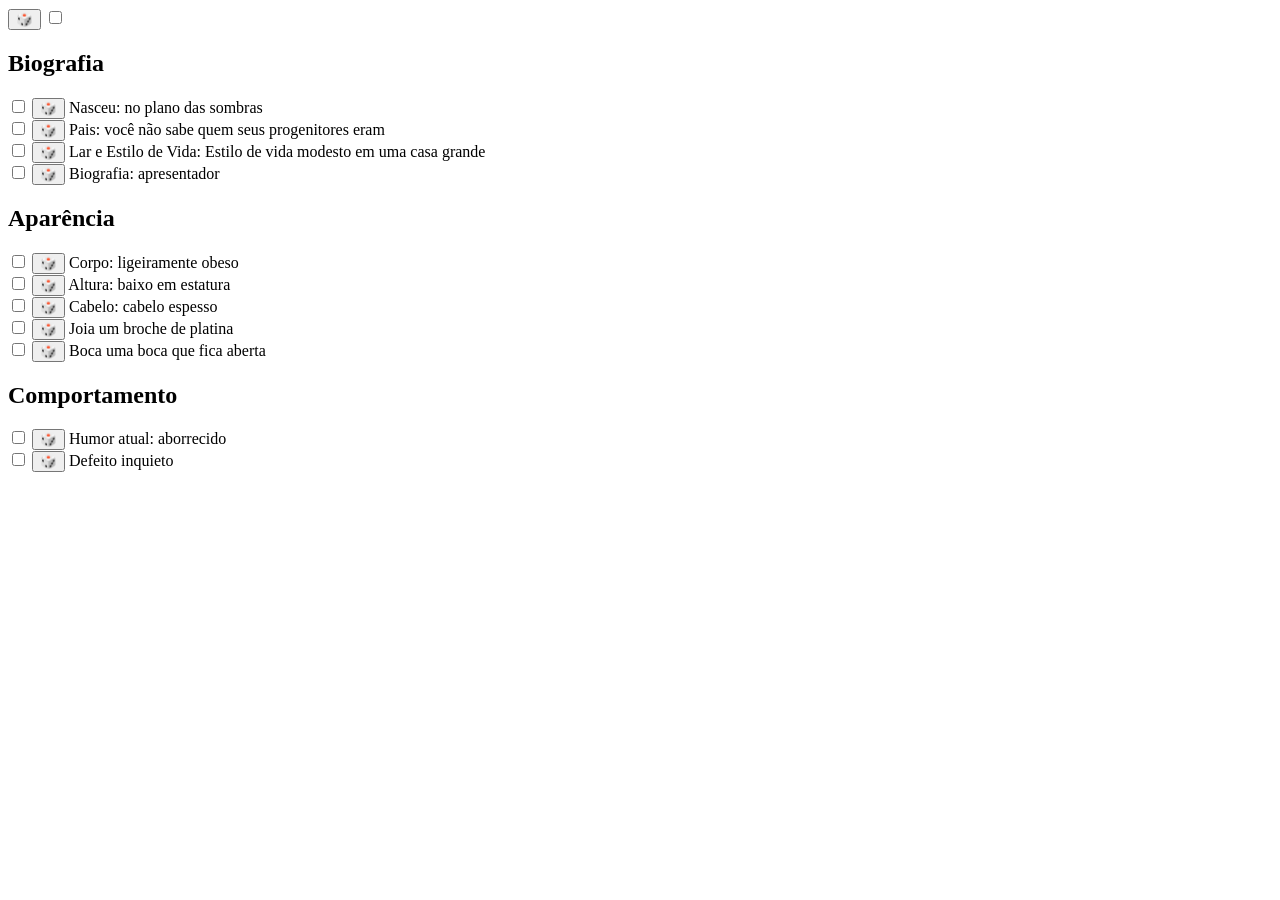
==== gerador.html @ 042e6997 "servidor excluido" ====
<!DOCTYPE html>
<html>
<head>
  <meta charset="utf-8">
  <meta http-equiv="X-UA-Compatible" content="IE=edge">
  <meta name="viewport" content="width=device-width, initial-scale=1">
  <title></title>
  <link rel="stylesheet" href="">
  <style type="text/css">
    #NPC_container{
      /*text-align: right;*/
    }
  </style>
</head>
<body>
  <input type="button" value="🎲" id="regenerate">
  <input type="checkbox" value="🎲" id="toggle_all">
  <div id="NPC_container">
    <div id="NPC_background">
      <h2>Biografia</h2>
      <div class="local_de_nascimento">
        <input type="checkbox" class="local_de_nascimento">
        <input type="button" value="🎲">
        <label>Nasceu:</label>
        <span></span>
      </div>
      <div class="pais">
        <input type="checkbox" class="pais">
        <input type="button" value="🎲">
        <label>Pais:</label>
        <span></span>
      </div>
      <div class="lar">
        <input type="checkbox" class="lar">
        <input type="button" value="🎲">
        <label>Lar e Estilo de Vida:</label>
        <span></span>
      </div>
      <div class="biografia">
        <input type="checkbox" class="biografia">
        <input type="button" value="🎲">
        <label>Biografia:</label>
        <span></span>
      </div>
    </div>
    <div id="NPC_appearance">
      <h2>Aparência</h2>
      <div class="corpo">
        <input type="checkbox" class="corpo">
        <input type="button" value="🎲">
        <label>Corpo:</label>
        <span></span>
      </div>
      <div class="altura">
        <input type="checkbox" class="altura">
        <input type="button" value="🎲">
        <label>Altura:</label>
        <span></span>
      </div>
      <div class="cabelo">
        <input type="checkbox" class="cabelo">
        <input type="button" value="🎲">
        <label>Cabelo:</label>
        <span></span>
      </div>
      <div class="" data-empty="true">
        <input type="checkbox" class="">
        <input type="button" value="🎲">
        <label></label>
        <span></span>
      </div>
      <div class="" data-empty="true">
        <input type="checkbox" class="">
        <input type="button" value="🎲">
        <label></label>
        <span></span>
      </div>
    </div>
    <div id="NPC_behavior">
      <h2>Comportamento</h2>
      <div class="humor">
        <input type="checkbox" class="humor">
        <input type="button" value="🎲">
        <label>Humor atual:</label>
        <span></span>
      </div>
      <div class="" data-empty="true">
        <input type="checkbox" class="">
        <input type="button" value="🎲">
        <label></label>
        <span></span>
      </div>
    </div>
  </div>
  <script src="./geração/funções.js"></script>
  <script src="./geração/anão.js"></script>
  <script src="./geração/elfo.js"></script>
  <script src="./geração/gnome.js"></script>
  <script src="./geração/goblin.js"></script>
  <script src="./geração/halfling.js"></script>
  <script src="./geração/humano.js"></script>
  <script src="./geração/meio_elfo.js"></script>
  <script src="./geração/meio_orc.js"></script>
  <script src="./geração/traços.js"></script>
  <script src="./gerador.js"></script>
</body>
</html>
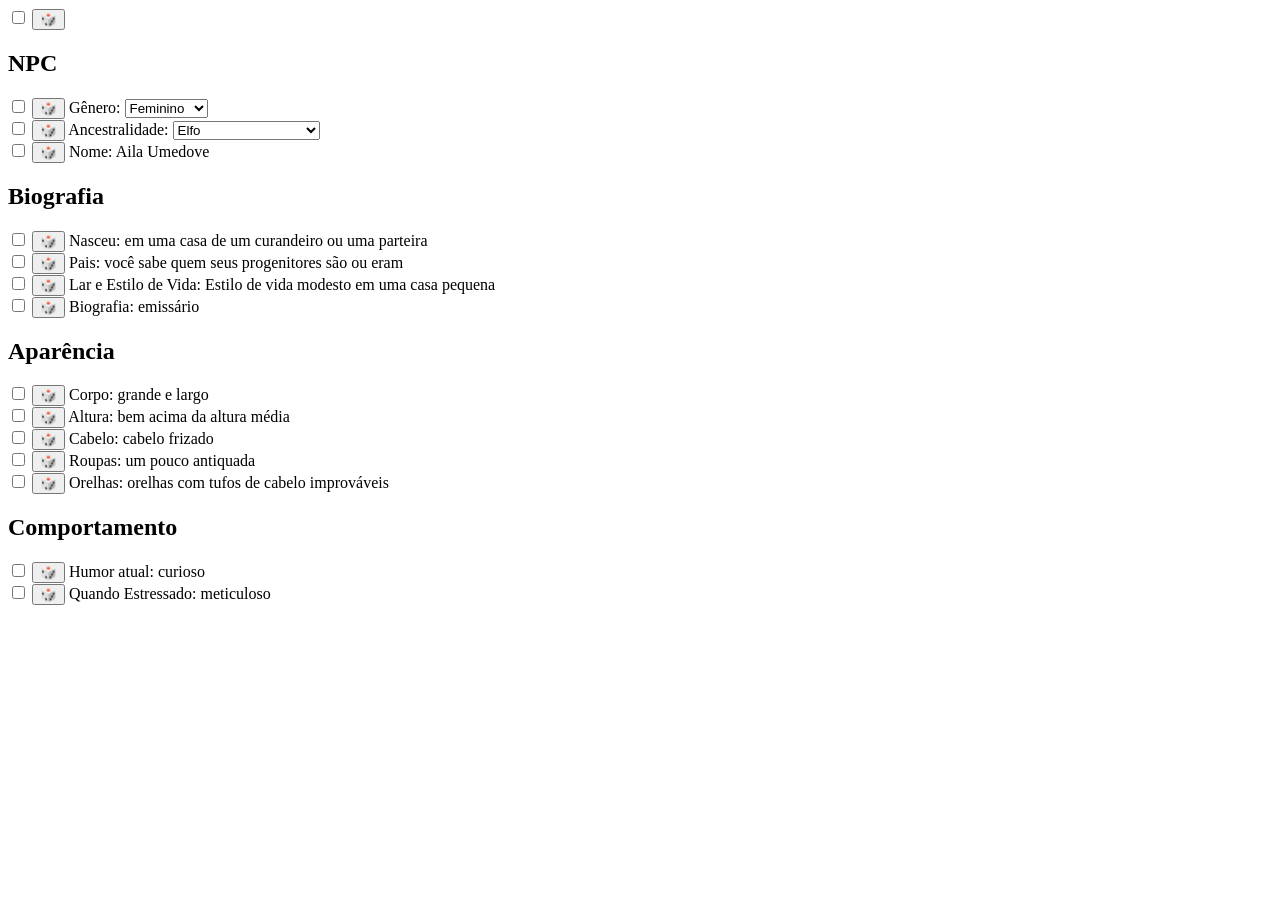
==== commit 12c0c5aa: "Geração de nome quase finalizada" ====
--- a/gerador.html
+++ b/gerador.html
@@ -7,15 +7,80 @@
   <title></title>
   <link rel="stylesheet" href="">
   <style type="text/css">
+    #humanos{
+    }
     #NPC_container{
       /*text-align: right;*/
     }
   </style>
 </head>
 <body>
+  <input type="checkbox" value="🎲" id="toggle_all">
   <input type="button" value="🎲" id="regenerate">
-  <input type="checkbox" value="🎲" id="toggle_all">
   <div id="NPC_container">
+    <div id="NPC">
+      <h2>NPC</h2>
+      <div class="genero">
+        <input type="checkbox" class="genero">
+        <input type="button" value="🎲">      
+        <label>Gênero:</label>
+        <select class="genero">
+          <option value="female">Feminino</option>
+          <option value="male">Masculino</option>
+          <option value="neutral">Neutro</option>
+        </select>
+      </div>
+      <div class="ancestralidade">
+        <input type="checkbox" class="ancestralidade">
+        <input type="button" value="🎲">      
+        <label>Ancestralidade:</label>
+        <select class="ancestralidade">
+          <option value="any">Aleatório</option>
+          <option value="anão" data-neutral="false">Anão</option>
+          <option value="elfo">Elfo</option>
+          <option value="gnomo">Gnomo</option>
+          <option value="goblin" data-neutral="false">Goblin</option>
+          <option value="halfling" data-neutral="false">Halfling</option>
+          <option value="meio_elfo" data-neutral="false">Meio elfo</option>
+          <option value="meio_orc">Meio orc</option>
+          <optgroup label="Humano">
+            <option value="humano" data-neutral="false">Etnia Aleatória</option>
+            <option value="garundi" data-neutral="false">Garundi</option>
+            <option value="keleshita" data-neutral="false">Keleshita</option>
+            <option value="kellid" data-neutral="false">Kellid</option>
+            <option value="nidalês" data-neutral="false">Nidalês</option>
+            <option value="shoanti" data-neutral="false">Shoanti</option>
+            <option value="taldano" data-neutral="false">Taldano</option>
+            <option value="ulfeno" data-neutral="false">Ulfeno</option>
+            <option value="varisiano" data-neutral="false">Varisiano</option>
+            <option value="vudrani" data-neutral="false">Vudrani</option>
+            <optgroup label="Mwangi" data-neutral="false">
+              <option value="mwangi">Cultura Aleatória</option>
+              <option value="bekyar">Bekyar</option>
+              <option value="bonuwat_mauxi">Bonuwat ou Mauxi</option>
+              <option value="zenj">Zenj</option>
+            </optgroup>
+            <optgroup label="Tianês">
+              <option value="tianês">Cultura Aleatória</option>
+              <option value="tian_dan" data-neutral="false">Tian Dan</option>
+              <option value="tian_dtangs" data-neutral="false">Tian Dtangs</option>
+              <option value="tian_hwan" data-neutral="false">Tian Hwan</option>
+              <option value="tian_la" data-neutral="false">Tian La</option>
+              <option value="tian_min">Tian Min</option>
+              <option value="tian_shu">Tian Shu</option>
+              <option value="tian_sing" data-neutral="false">Tian Sing</option>
+            </optgroup>
+          </optgroup>
+        </select>
+      </div>
+      <div class="nome">
+        <input type="checkbox" class="nome">
+        <input type="button" value="🎲">      
+        <label>Nome:</label>
+        <span></span>
+        <!-- <select id="nome"></select> -->
+      </div>
+    </div>
     <div id="NPC_background">
       <h2>Biografia</h2>
       <div class="local_de_nascimento">
@@ -95,7 +160,7 @@
   <script src="./geração/funções.js"></script>
   <script src="./geração/anão.js"></script>
   <script src="./geração/elfo.js"></script>
-  <script src="./geração/gnome.js"></script>
+  <script src="./geração/gnomo.js"></script>
   <script src="./geração/goblin.js"></script>
   <script src="./geração/halfling.js"></script>
   <script src="./geração/humano.js"></script>
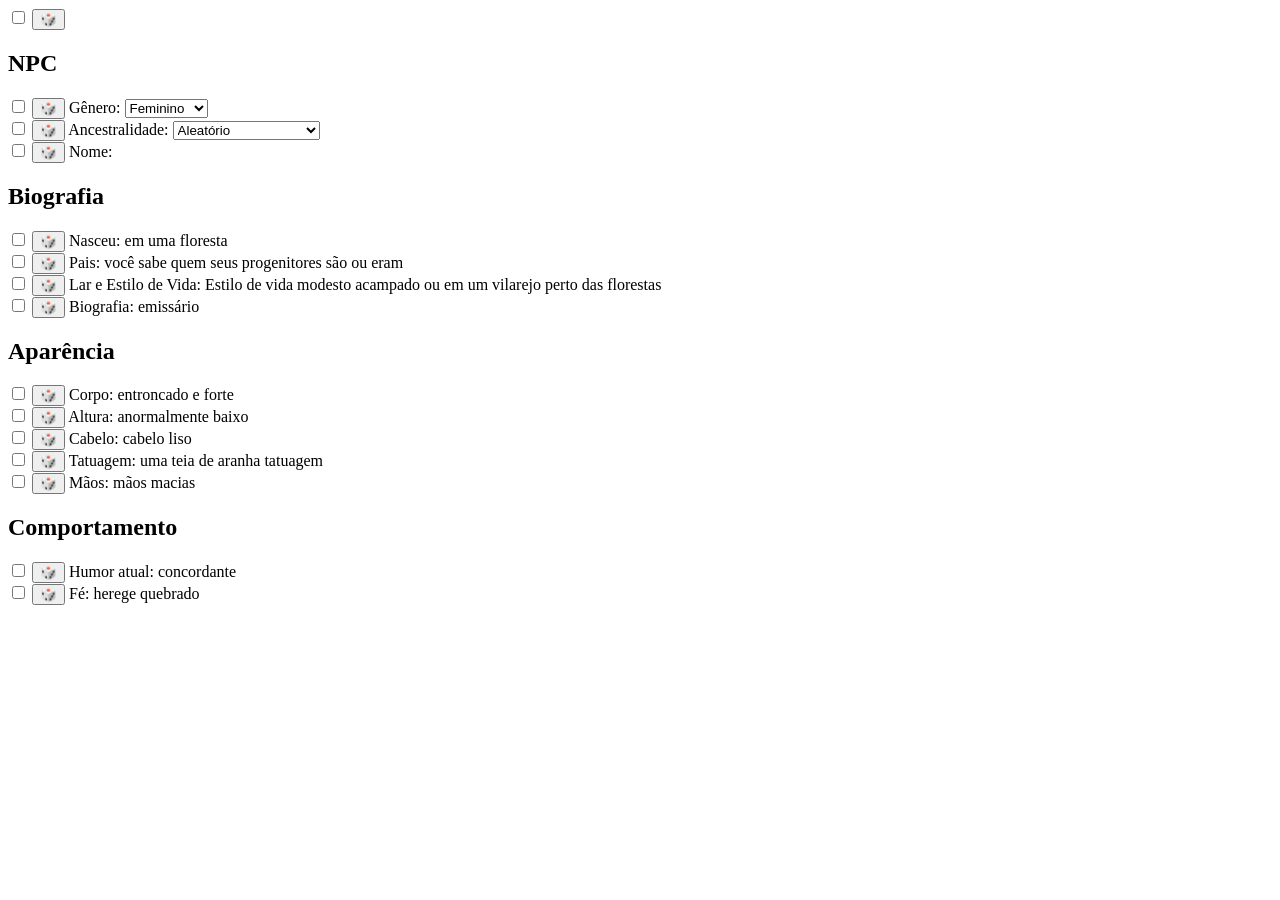
==== commit 0153cd65: "antes da loucura, atualizando todos objetos" ====
--- a/gerador.html
+++ b/gerador.html
@@ -55,10 +55,10 @@
             <option value="varisiano" data-neutral="false">Varisiano</option>
             <option value="vudrani" data-neutral="false">Vudrani</option>
             <optgroup label="Mwangi" data-neutral="false">
-              <option value="mwangi">Cultura Aleatória</option>
-              <option value="bekyar">Bekyar</option>
-              <option value="bonuwat_mauxi">Bonuwat ou Mauxi</option>
-              <option value="zenj">Zenj</option>
+              <option value="mwangi" class="humano">Cultura Aleatória</option>
+              <option value="bekyar" class="humano">Bekyar</option>
+              <option value="bonuwat_mauxi" class="humano">Bonuwat ou Mauxi</option>
+              <option value="zenj" class="humano">Zenj</option>
             </optgroup>
             <optgroup label="Tianês">
               <option value="tianês">Cultura Aleatória</option>
@@ -167,6 +167,7 @@
   <script src="./geração/meio_elfo.js"></script>
   <script src="./geração/meio_orc.js"></script>
   <script src="./geração/traços.js"></script>
+  <script src="./geração/ancestralidades.js"></script>
   <script src="./gerador.js"></script>
 </body>
 </html>
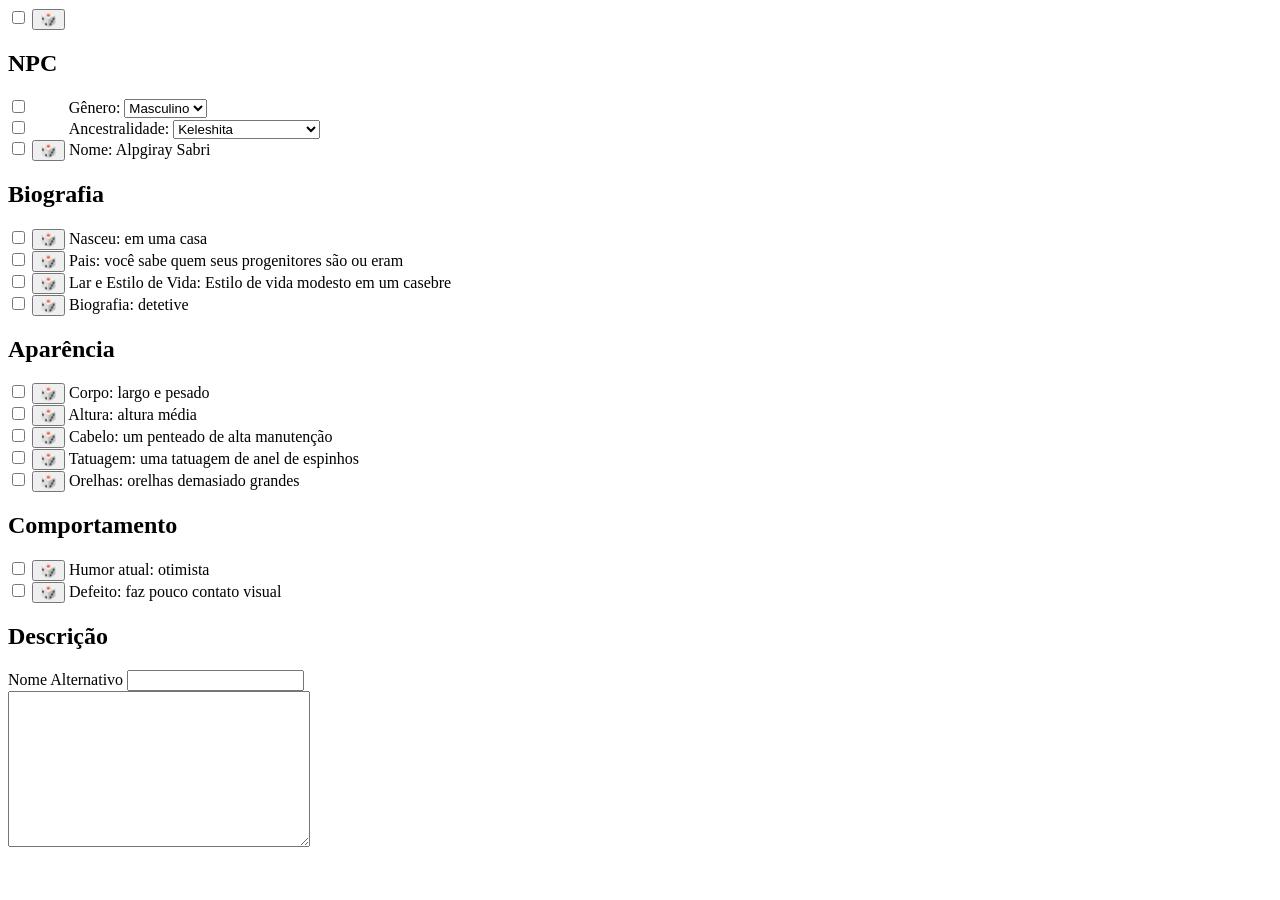
==== commit fa8318b6: "salvar NPC pronto" ====
--- a/gerador.html
+++ b/gerador.html
@@ -17,13 +17,12 @@
 <body>
   <input type="checkbox" value="🎲" id="toggle_all">
   <input type="button" value="🎲" id="regenerate">
-  <div id="NPC_container">
+  <div id="NPC_container" style="margin-bottom: 1em;">
     <div id="NPC">
       <h2>NPC</h2>
       <div class="genero">
         <input type="checkbox" class="genero">
-        <input type="button" value="🎲">      
-        <label>Gênero:</label>
+        <label style="padding-left: 2.3em;">Gênero:</label>
         <select class="genero">
           <option value="female">Feminino</option>
           <option value="male">Masculino</option>
@@ -32,10 +31,8 @@
       </div>
       <div class="ancestralidade">
         <input type="checkbox" class="ancestralidade">
-        <input type="button" value="🎲">      
-        <label>Ancestralidade:</label>
+        <label style="padding-left: 2.3em;">Ancestralidade:</label>
         <select class="ancestralidade">
-          <option value="any">Aleatório</option>
           <option value="anão" data-neutral="false">Anão</option>
           <option value="elfo">Elfo</option>
           <option value="gnomo">Gnomo</option>
@@ -55,10 +52,10 @@
             <option value="varisiano" data-neutral="false">Varisiano</option>
             <option value="vudrani" data-neutral="false">Vudrani</option>
             <optgroup label="Mwangi" data-neutral="false">
-              <option value="mwangi" class="humano">Cultura Aleatória</option>
-              <option value="bekyar" class="humano">Bekyar</option>
-              <option value="bonuwat_mauxi" class="humano">Bonuwat ou Mauxi</option>
-              <option value="zenj" class="humano">Zenj</option>
+              <option value="mwangi"data-neutral="false" class="humano">Cultura Aleatória</option>
+              <option value="bekyar"data-neutral="false" class="humano">Bekyar</option>
+              <option value="bonuwat_mauxi"data-neutral="false" class="humano">Bonuwat ou Mauxi</option>
+              <option value="zenj"data-neutral="false" class="humano">Zenj</option>
             </optgroup>
             <optgroup label="Tianês">
               <option value="tianês">Cultura Aleatória</option>
@@ -75,7 +72,7 @@
       </div>
       <div class="nome">
         <input type="checkbox" class="nome">
-        <input type="button" value="🎲">      
+        <input type="button" value="🎲" onclick="generate_npc()">      
         <label>Nome:</label>
         <span></span>
         <!-- <select id="nome"></select> -->
@@ -157,6 +154,12 @@
       </div>
     </div>
   </div>
+  <div class="descrição">
+    <h2 class="descrição">Descrição</h2>
+    <label>Nome Alternativo</label>
+    <input type="text">
+    <textarea name="" id="" cols="35" rows="10" style="display: block;"></textarea>
+  </div>
   <script src="./geração/funções.js"></script>
   <script src="./geração/anão.js"></script>
   <script src="./geração/elfo.js"></script>
